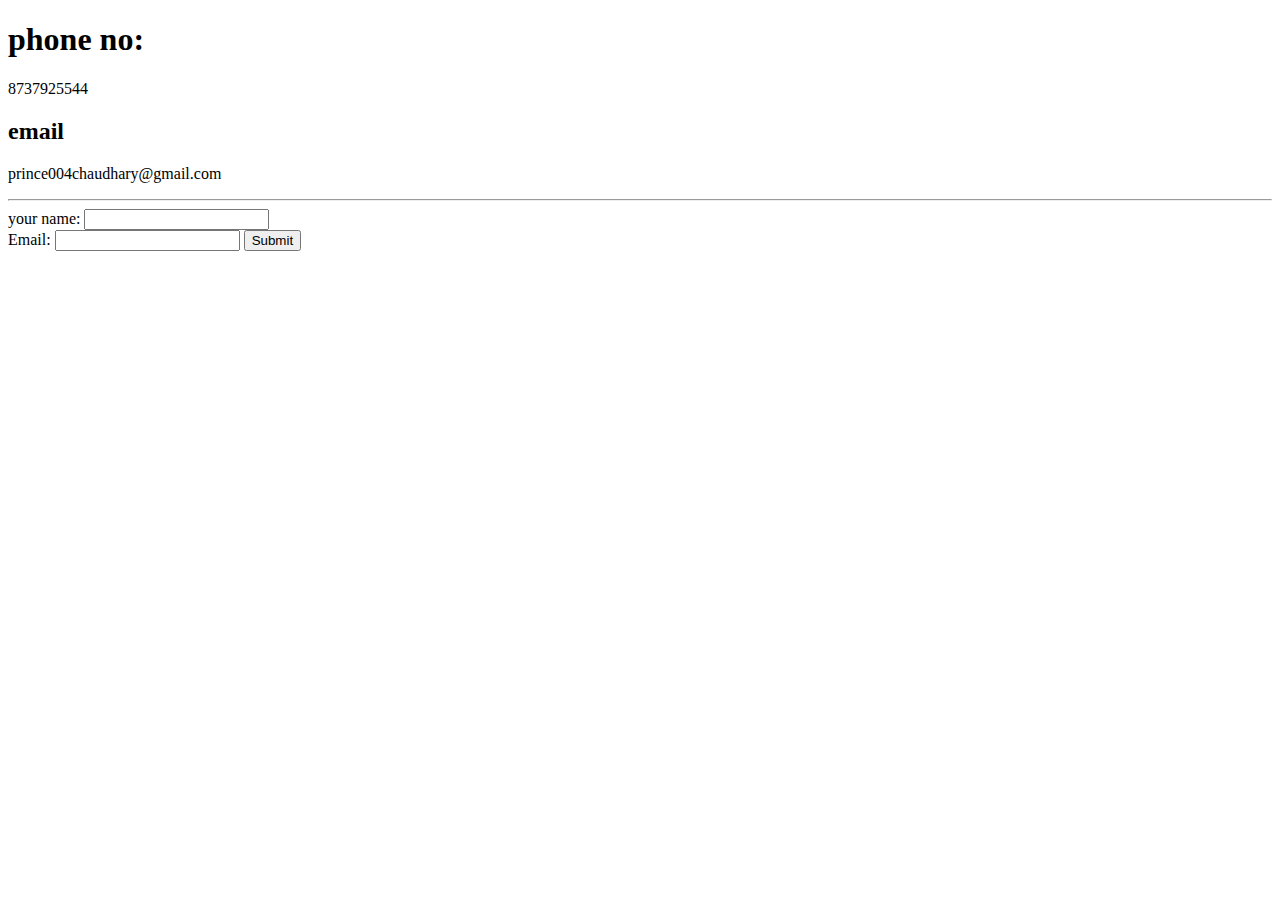
==== contact me.html @ eddc3004 "Add files via upload" ====
<!DOCTYPE html>
<html lang="en" dir="ltr">
  <head>
    <meta charset="utf-8">
    <title>contact me</title>
    <link rel="stylesheet" href="css/style.css">
    <link rel="stylesheet" href="css/input.css">
  </head>
  <body>
    <h1>phone no:</h1>
    <p>8737925544</p>
    <h2>email</h2>
    <p>prince004chaudhary@gmail.com</p>
    <hr>

    <form class="" action="index.html" method="post">
          <label>your name:</label>
        <input type="text" name="" value=""><br>
        <label> Email: </label>
        <input type="email" name="" value="">
        <input type="submit" name="">

    </form>
  </body>
</html>
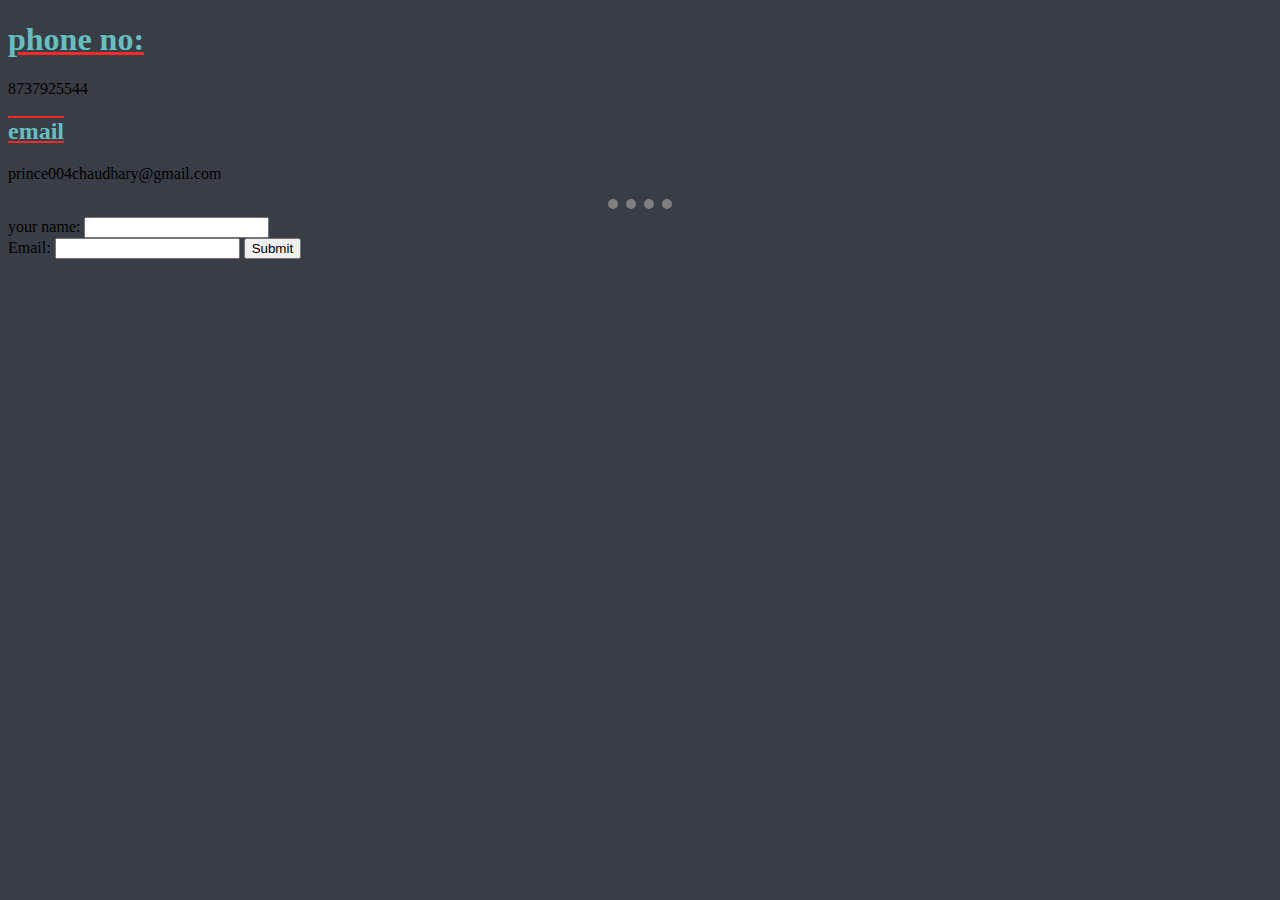
==== commit 78fcb71c: "Update contact me.html" ====
--- a/contact me.html
+++ b/contact me.html
@@ -3,8 +3,8 @@
   <head>
     <meta charset="utf-8">
     <title>contact me</title>
-    <link rel="stylesheet" href="css/style.css">
-    <link rel="stylesheet" href="css/input.css">
+    <link rel="stylesheet" href="style.css">
+    <link rel="stylesheet" href="input.css">
   </head>
   <body>
     <h1>phone no:</h1>
--- a/style.css
+++ b/style.css
@@ -0,0 +1,36 @@
+body{
+    background-color:#393E46;
+  }
+  h1{
+    color: #66BFBF;
+    text-decoration: underline;
+    text-decoration-color: rgb(243, 42, 42);
+  }
+  h2{
+    color: #66BFBF;
+    text-decoration: overline underline;
+    text-decoration-color: rgb(243, 42, 42);
+  }
+  h3{
+    color: #66BFBF;
+    text-decoration: overline underline;
+    text-decoration-color: rgb(243, 42, 42);
+    }
+  h4{
+    color: #66BFBF;
+    text-decoration: overline underline;
+    text-decoration-color: rgb(243, 42, 42);
+  }
+  h5{
+    color: #66BFBF;
+    text-decoration: overline underline;
+    text-decoration-color: rgb(243, 42, 42);
+  }
+  hr{
+
+    border-style:none;
+    border-top-style:dotted;
+    border-color: grey;
+    border-width: 10px;
+    width: 5%;
+  }